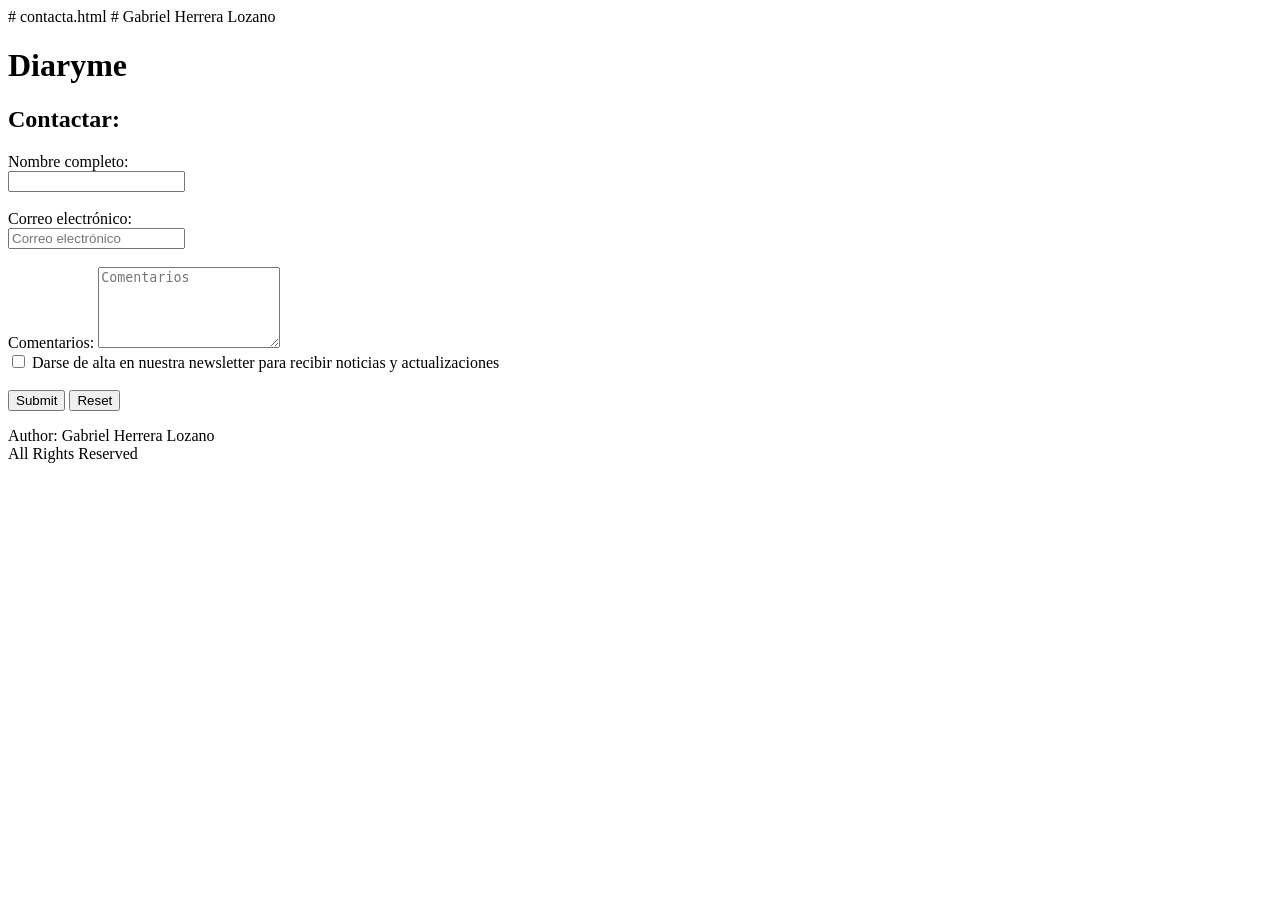
==== contacta.html @ add361bd "Realización práctica 1 Se ha implementado el menu principal (index.html) y dos subpáginas asociadas " ====
# contacta.html
# Gabriel Herrera Lozano

<!DOCTYPE html>
<html lang = "es">
    <head>
        <meta charset = "utf-8" />
        <title>
            Diaryme - Contacta
        </title>
        <link rel="stylesheet" href="https://cdn.simplecss.org/simple.css">
    </head>

    <body>
        <header>
            <h1>
                Diaryme
            </h1>
        </header>
        <main>
            <h2>
                Contactar:
            </h2>
            <form>
                Nombre completo:
                <div><input type="text" id="nombre" name="nombre" required></div>
                <br>
                Correo electrónico:
                <div><input type="text" id="email" name="email" placeholder="Correo electrónico" pattern="[a-z0-9.\-]+@[a-z0-9.\-]+"></div>
                <br>
                Comentarios:
                <textarea name="comentario" placeholder="Comentarios" rows="5"></textarea>
                <br>
                <input type="checkbox" id="alta" name="alta1">
                <label for="alta">
                    Darse de alta en nuestra newsletter para recibir noticias y actualizaciones
                </label>
                <br>
                <br>
                <input type="submit">
                <input type="reset">
            </form>

        </main>
        <footer>
            <div>Author: Gabriel Herrera Lozano</div>
            <div>All Rights Reserved</div>
        </footer>
    </body>
</html>
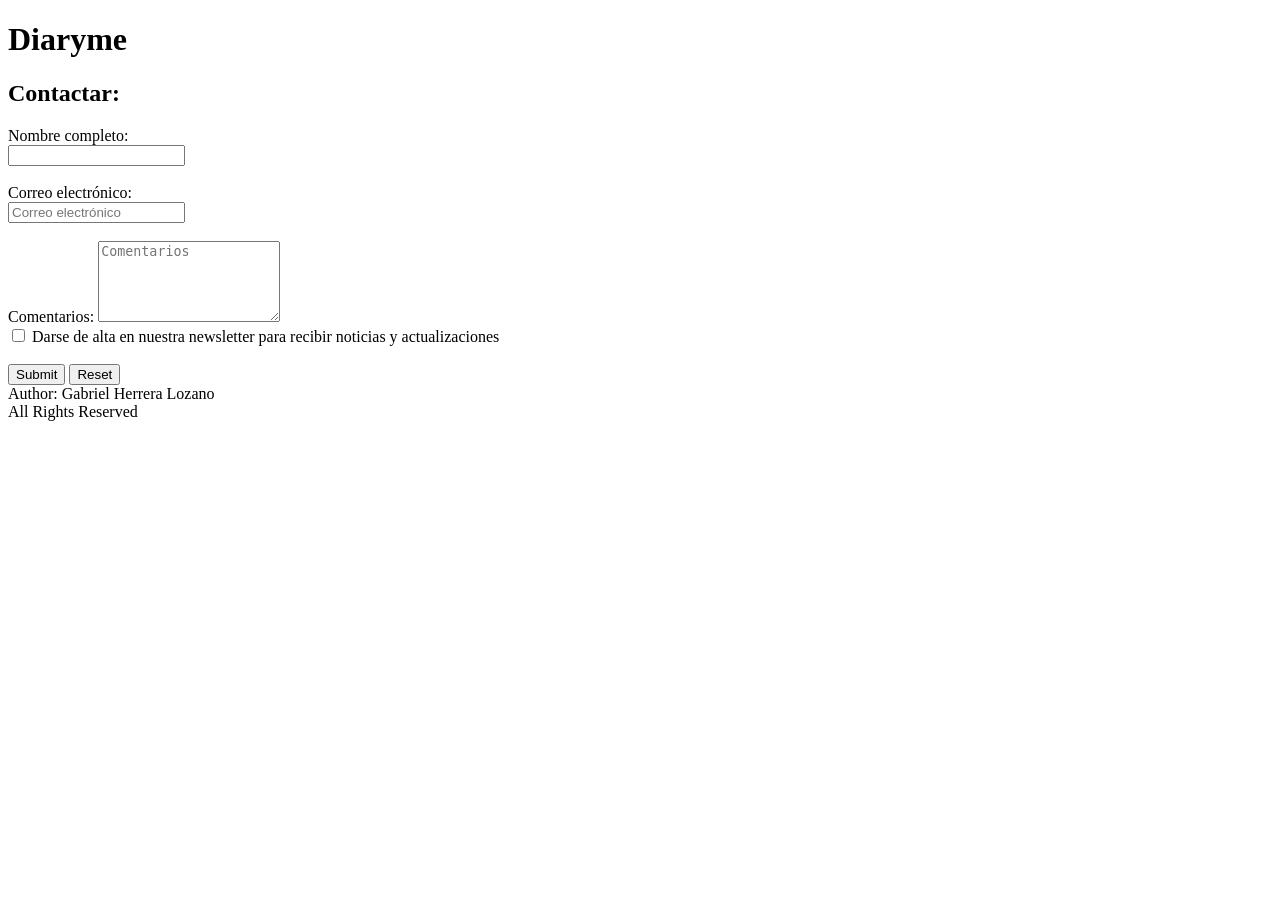
==== commit 45426baa: "FIX-Practica 1 Se han comentado de manera correcta el nombre y grupo y se ha modificado la posición " ====
--- a/contacta.html
+++ b/contacta.html
@@ -1,5 +1,5 @@
-# contacta.html
-# Gabriel Herrera Lozano
+<!-- index.html -->
+<!-- # Gabriel Herrera Lozano -->
 
 <!DOCTYPE html>
 <html lang = "es">
@@ -22,13 +22,19 @@
                 Contactar:
             </h2>
             <form>
-                Nombre completo:
+                <label for="nombre">
+                    Nombre completo:
+                </label>
                 <div><input type="text" id="nombre" name="nombre" required></div>
                 <br>
-                Correo electrónico:
-                <div><input type="text" id="email" name="email" placeholder="Correo electrónico" pattern="[a-z0-9.\-]+@[a-z0-9.\-]+"></div>
+                <label for="nombre">
+                    Correo electrónico:
+                </label>
+                <div><input type="text" id="email" name="email" placeholder="Correo electrónico" pattern="[a-z0-9.\-]+@[a-z0-9.\-]+" required></div>
                 <br>
-                Comentarios:
+                <label for="nombre">
+                    Comentarios:
+                </label>
                 <textarea name="comentario" placeholder="Comentarios" rows="5"></textarea>
                 <br>
                 <input type="checkbox" id="alta" name="alta1">
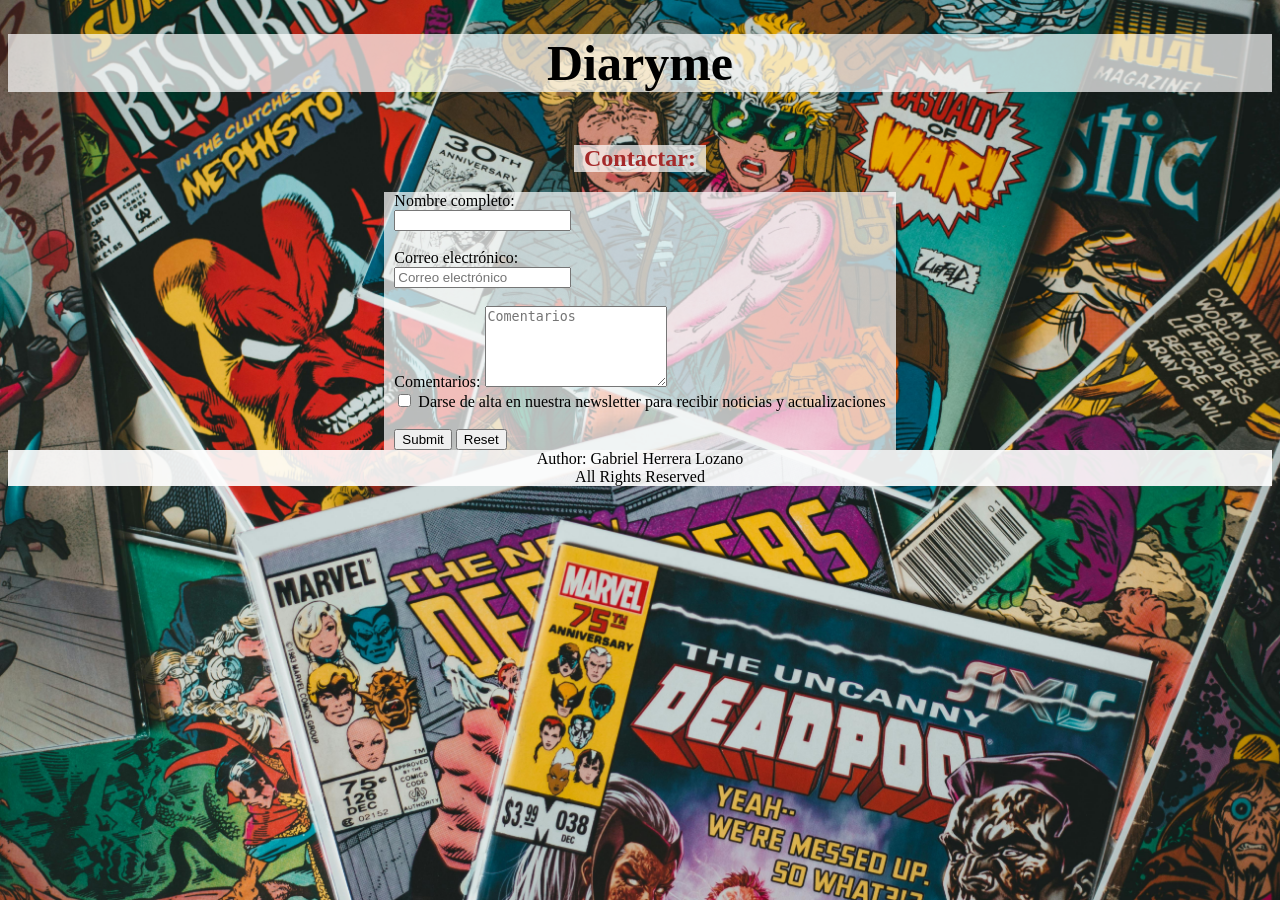
==== commit 1206da13: "Implementado diseño css Se ha implementado un fichero de diseño css y se han adaptado los html para " ====
--- a/contacta.html
+++ b/contacta.html
@@ -8,7 +8,8 @@
         <title>
             Diaryme - Contacta
         </title>
-        <link rel="stylesheet" href="https://cdn.simplecss.org/simple.css">
+        <link rel="stylesheet" href="css/diseño.css" />
+        <meta name="viewport" content="width=device-width, initial-scale=1.0">
     </head>
 
     <body>
@@ -49,7 +50,6 @@
 
         </main>
         <footer>
-            <div>Author: Gabriel Herrera Lozano</div>
             <div>All Rights Reserved</div>
         </footer>
     </body>
--- a/css/diseño.css
+++ b/css/diseño.css
@@ -0,0 +1,121 @@
+body{
+    background-image: url("../assets/images/fondo_comic.jpg");
+    background-size: cover;
+    background-attachment: fixed;
+}
+
+main{
+    display: flex;
+    flex-direction: column;
+    align-items: center;
+}
+
+nav, article, section, h2, h3, form{
+    background-color: rgba(255, 255, 255, 0.7);
+    width: fit-content;
+    padding-left: 10px;
+    padding-right: 10px;
+}
+
+p{
+    background-color: rgba(255, 255, 255, 0.7);
+    width: fit-content;
+    padding-left: 10px;
+    padding-right: 10px;
+}
+
+.hobbies{
+    background-color: rgba(255, 255, 255, 0.7);
+    width: fit-content;
+    padding-left: 10px;
+    padding-right: 10px;
+}
+
+h1{
+    background-color: rgba(255, 255, 255, 0.7);
+    text-align: center;
+    font-weight: bold;
+    font-size: 50px;
+}
+
+a{
+    font-size: 25px;
+    color: brown;
+}
+
+article{
+    border-color: brown;
+    border-width: 5px;
+    margin-bottom: 5px;
+    margin-right: 10px;
+    margin-top: 10px;
+    padding: 10px;
+    border-style: groove;
+}
+
+h2{
+    color: brown;
+}
+
+.article_1{
+    border-style: dashed;
+    border-width: 5px;
+}
+
+footer::before{
+    content:"Author: Gabriel Herrera Lozano"
+}
+
+footer{
+    background-color: rgba(255, 255, 255, 0.9);
+    text-align: center;
+}
+
+.caption_gatito{
+    text-align: center;
+    text-decoration: underline;
+}
+
+figure{
+    text-align: center;
+}
+
+.mifoto{
+    clip-path: circle(40%);
+}
+
+ul{
+    list-style-type: '\1F4CC';
+}
+
+ol{
+    list-style-type: upper-roman;
+}
+
+table th{
+    background-color: cadetblue;
+    color: white;
+    padding-left: 10px;
+    padding-right: 10px;
+}
+
+table tr:nth-child(even){
+    background-color: cornflowerblue;
+    color: white;
+    padding-left: 10px;
+    padding-right: 10px;
+    text-align: center;
+}
+
+table tr:nth-child(odd){
+    background-color:beige;
+    color: black;
+    padding-left: 10px;
+    padding-right: 10px;
+    text-align: center;
+}
+
+.enumerados{
+    display: flex;
+
+}
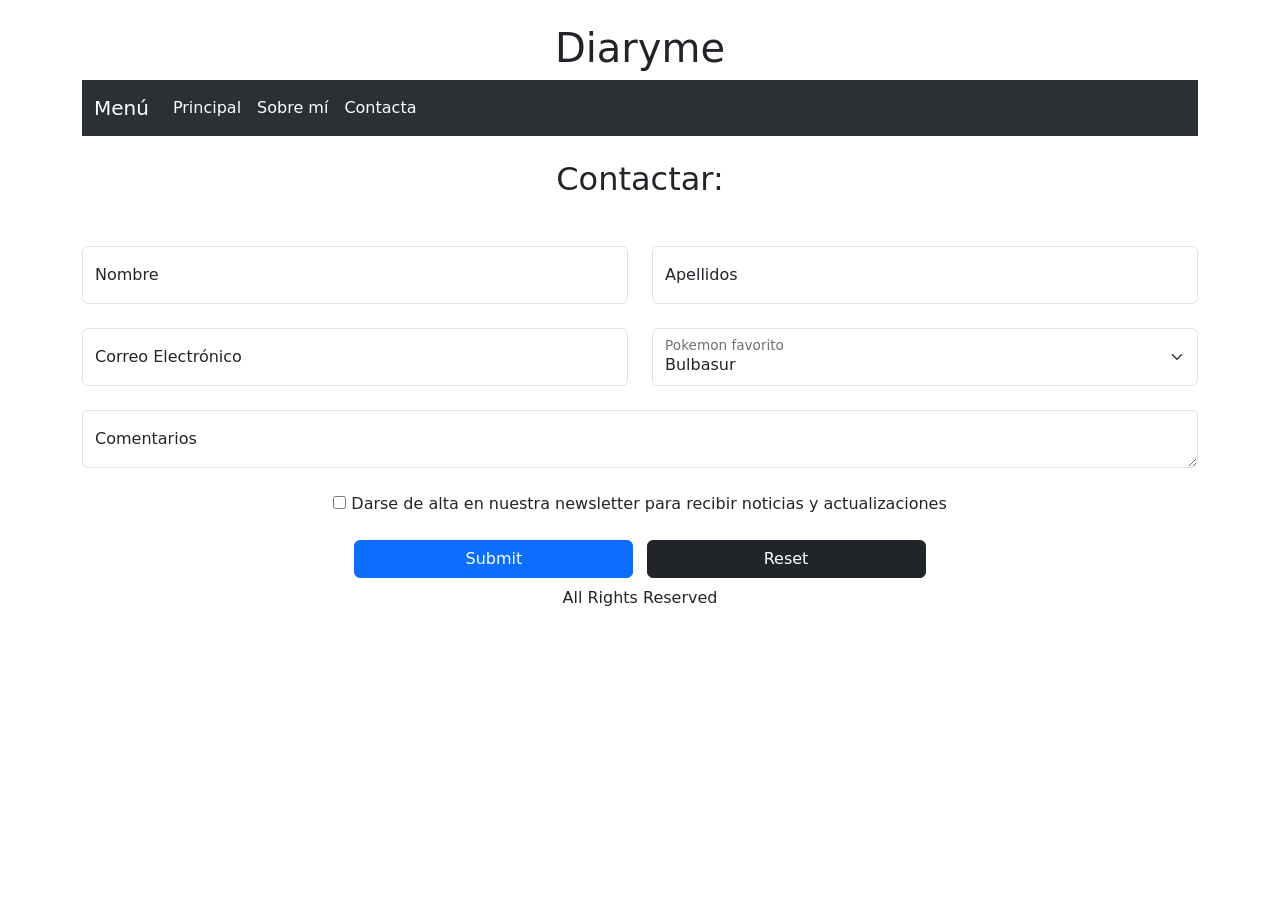
==== commit 5dda1fa8: "ELiminado css y uso de Bootstrap Para la práctica 3 de la asignatura se ha eliminado el uso del arch" ====
--- a/contacta.html
+++ b/contacta.html
@@ -8,49 +8,127 @@
         <title>
             Diaryme - Contacta
         </title>
-        <link rel="stylesheet" href="css/diseño.css" />
+        <link href="https://cdn.jsdelivr.net/npm/bootstrap@5.3.8/dist/css/bootstrap.min.css" rel="stylesheet" integrity="sha384-sRIl4kxILFvY47J16cr9ZwB07vP4J8+LH7qKQnuqkuIAvNWLzeN8tE5YBujZqJLB" crossorigin="anonymous">
         <meta name="viewport" content="width=device-width, initial-scale=1.0">
     </head>
 
     <body>
-        <header>
-            <h1>
-                Diaryme
-            </h1>
-        </header>
-        <main>
-            <h2>
-                Contactar:
-            </h2>
-            <form>
-                <label for="nombre">
-                    Nombre completo:
-                </label>
-                <div><input type="text" id="nombre" name="nombre" required></div>
+        <div class="container text-center">
+            <header class="container mt-4">
+                <h1 class="text-center">
+                    Diaryme
+                </h1>
+            </header>
+            <main>
+                <nav class="navbar navbar-expand-lg bg-body-tertiary" data-bs-theme="dark">
+                    <div class="container-fluid">
+                        <a class="navbar-brand"> 
+                            Menú
+                        </a>
+                        <button class="navbar-toggler" type="button" data-bs-toggle="collapse" data-bs-target="#nav-menu" aria-controls="navbarNav" aria-expanded="false" aria-label="Toggle navigation">
+                            <span class="navbar-toggler-icon"></span>
+                        </button>
+                        <div class="collapse navbar-collapse" id="nav-menu">
+                            <ul class="navbar-nav" text-start ms-0>
+                                <li class="nav-item">
+                                    <a class="nav-link active" aria-current="page" href="index.html"> 
+                                        Principal
+                                    </a>
+                                </li>
+                                <li class="nav-item">
+                                    <a class="nav-link active" aria-current="page" href="sobremi.html"> 
+                                        Sobre mí
+                                    </a>
+                                </li>
+                                <li class="nav-item">
+                                    <a class="nav-link active" aria-current="page" href="contacta.html"> 
+                                        Contacta
+                                    </a>
+                                </li>
+                            </ul>
+                        </div>
+                    </div>
+                    
+                </nav>
                 <br>
-                <label for="nombre">
-                    Correo electrónico:
-                </label>
-                <div><input type="text" id="email" name="email" placeholder="Correo electrónico" pattern="[a-z0-9.\-]+@[a-z0-9.\-]+" required></div>
-                <br>
-                <label for="nombre">
-                    Comentarios:
-                </label>
-                <textarea name="comentario" placeholder="Comentarios" rows="5"></textarea>
-                <br>
-                <input type="checkbox" id="alta" name="alta1">
-                <label for="alta">
-                    Darse de alta en nuestra newsletter para recibir noticias y actualizaciones
-                </label>
-                <br>
-                <br>
-                <input type="submit">
-                <input type="reset">
-            </form>
+                <h2 class="mb-5">
+                    Contactar:
+                </h2>
+                <form class="row align-items-end">
+                    <div class="col-12 col-md-6 mb-4">
+                        <div class="form-floating">
+                            <input type="text" class="form-control" id="input-nombre" placeholder=" " required>
+                            <label for="input-nombre">
+                                Nombre
+                            </label>
+                        </div>
+                    </div>
+                    <br>
+                    <div class="col-12 col-md-6 mb-4">
+                        <div class="form-floating">
+                            <input type="text" class="form-control" id="input-apellidos" placeholder=" " required>
+                            <label for="input-apellidos">
+                                Apellidos
+                            </label>
+                        </div>
+                    </div>
+                    <br>
+                    <div class="col-12 col-md-6 mb-4">
+                        <div class="form-floating">
+                            <input type="text" class="form-control" id="input-email" placeholder=" " pattern="[a-z0-9.\-]+@[a-z0-9.\-]+" required>
+                            <label for="input-email">
+                                Correo Electrónico
+                            </label>
+                        </div>
+                    </div>
+                    <br>
+                    <div class="col-12 col-md-6 mb-4">
+                        <div class="form-floating">
+                            <select id="select-pokemon" class="form-select required" placeholder=" ">
+                                <option value="1">
+                                    Bulbasur
+                                </option>
+                                <option value="2">
+                                    Charmander
+                                </option>
+                                <option value="3">
+                                    Squirtle
+                                </option>
+                            </select>
+                            <label for="select-pokemon">
+                                Pokemon favorito
+                            </label>
+                        </div>
+                    </div>
+                    <br>
+                    <div class="col-12">
+                        <div class="form-floating mb-4">
+                            <textarea id="input-comentario" class="form-control" placeholder=" "></textarea>
+                            <label for="input-comentario">
+                                Comentarios
+                            </label>
+                        </div>
+                    </div>
+                    <br>
+                    <div class="d-flex-mb justify-content-center">
+                        <input type="checkbox" id="alta" name="alta1">
+                        <label for="alta" class="mb-4">
+                            Darse de alta en nuestra newsletter para recibir noticias y actualizaciones
+                        </label>
+                    </div>
+                    <br>
+                    <div class="d-flex-mb justify-content-center">
+                        <input type="submit" class="btn btn-primary col-12 col-md-3 me-2 mb-2">
+                        <input type="reset" class="btn btn-dark col-12 col-md-3 mb-2">
+                    </div>
+                    
+                </form>
 
-        </main>
-        <footer>
-            <div>All Rights Reserved</div>
-        </footer>
+            </main>
+            <footer>
+                <div>All Rights Reserved</div>
+            </footer>
+        </div>
+        <script src="https://cdn.jsdelivr.net/npm/bootstrap@5.3.8/dist/js/bootstrap.bundle.min.js" integrity="sha384-FKyoEForCGlyvwx9Hj09JcYn3nv7wiPVlz7YYwJrWVcXK/BmnVDxM+D2scQbITxI" crossorigin="anonymous"></script>
     </body>
 </html>
